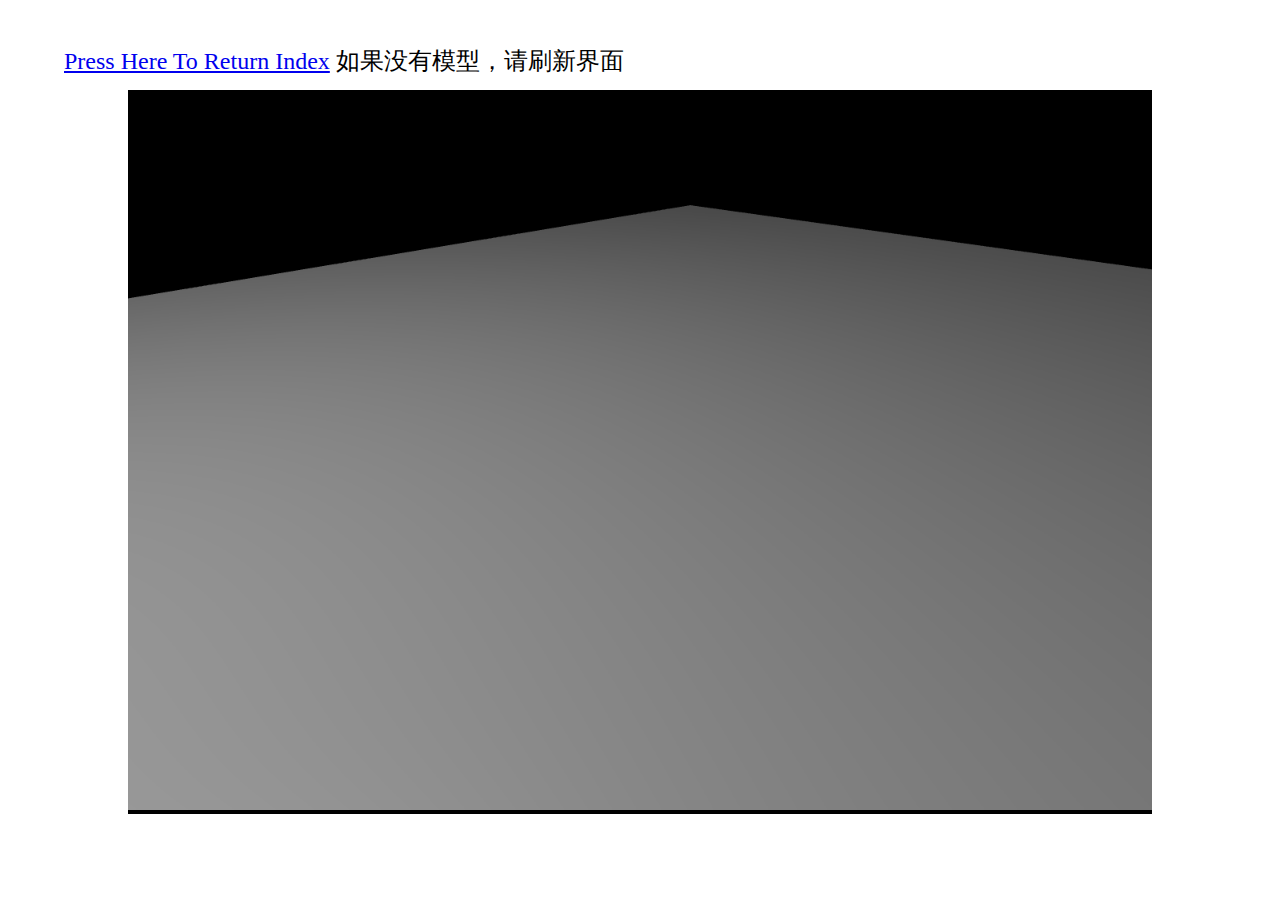
==== engine.html @ 41fd8c5b "index and engine" ====
<!DOCTYPE html>
<html>
	<head>
		<meta charset="UTF-8">
		<meta http-equiv="X-UA-Compatible" content="IE=edge">
		<meta name="viewport" content="width=device-width, initial-scale=1.0">
		<title>WELCOME</title>
        <link rel="stylesheet" href="css/index.css" type="text/css">
        <script src="lib/three.js" defer></script>
        <script src="lib/OrbitControls.js" defer></script>
        <script src="lib/gl-matrix-min.js" defer></script>
        <script type="text/javascript" src="lib/MTLLoader.js" defer></script>
        <script type="text/javascript" src="lib/OBJLoader.js" defer></script>
        <script type="text/javascript" src="lib/dat.gui.js" defer></script>

        <script src="src/shaders/Shader.js" defer></script>
        <script src="src/shaders/InternalShader.js" defer></script>

        <script src="src/materials/Material.js" defer></script>
        <script src="src/materials/ShadowMaterial.js" defer></script>
        <script src="src/materials/PhongMaterial.js" defer></script>

        <script src="src/textures/Texture.js" defer></script>
        <script src="src/textures/FBO.js" defer></script>

        <script src="src/objects/Mesh.js" defer></script>
        <script src="src/loads/loadOBJ.js" defer></script>
        <script src="src/loads/loadShader.js" defer></script>

        <script src="src/lights/Light.js" defer></script>
        <script src="src/lights/DirectionalLight.js" defer></script>
        <script src="src/lights/PointLight.js" defer></script>

        <script src="src/renderers/WebGLRenderer.js" defer></script>
        <script src="src/renderers/MeshRender.js" defer></script>
        <script src="src/engine.js" defer></script>
        <style>
            #main{
                position: relative;
                width:100%;
                height: 100vh;
                margin:0 auto; 		
                background-color: #49b1f5;
                background-position: center center;
                background-size: cover;
                background-repeat: no-repeat;
                background-attachment: fixed;
            }		
        </style>
	</head>



<body>
    <op>
        <hi><a href="index.html">Press Here To Return Index</a></hi>
        <hi>如果没有模型，请刷新界面</hi>
    </op>								
    <div class="container">
        <canvas id="glcanvas"></canvas>
    </div>
</body>

</html>
---- css/index.css ----
html,
body {
    margin: 0;
    height: 100%;
    width: 100%;
    overflow: hidden;
    background-color: white;
}

title {
    top: 0;
    width: 100%;
    height: 100%;
}

#glcanvas {
    top: 0;
    width: 100%;
    height: 100%;
    z-index: -1;

}

#page-header {
    position: relative;
    width: 100%;
    background-color: #49b1f5;
    background-position: center center;
    background-size: cover;
    background-repeat: no-repeat;
    -webkit-transition: all 0.5s;
    -moz-transition: all 0.5s;
    -o-transition: all 0.5s;
    -ms-transition: all 0.5s;
    transition: all 0.5s;
  }

.HeaderBackground{
    width:100%;
    height:0;
    padding-bottom: 100%;
    text-align: center;
}

.container{
    position:absolute;
    top:10%;
    left:10%;
    right:10%;
    z-index:99999;
    background-color: #000000;
}

.trans {
    position: absolute;
    top: 700px;
    left: 10%;
	width: 80%;
	height: 15%;
    text-align: center;
    background-color: rgba(255, 255, 255, 0.5);
}

h1 {
	height: 95px;
	line-height: 100px;
	text-align: center;
	font-size: 28px;
	font-family: "微软雅黑", "黑体", "宋体";
	margin: 0 auto;
}

ol {
	width: 70%;
	height: 80%;
    text-align: center;
	margin: 0 auto;
	font-size: 24px;
	line-height: 50px;
	color: rgb(0, 0, 0);
}

op {
    position: absolute;
    top: 5%;
    left: 5%;
	width: 70%;
	height: 80%;
	margin: 0 auto;
	font-size: 24px;
	color: rgb(0, 0, 0);
}


.menu {
	width: 80%;
	margin: 0 auto;
	text-align: center;
	font-size: 20px;
}
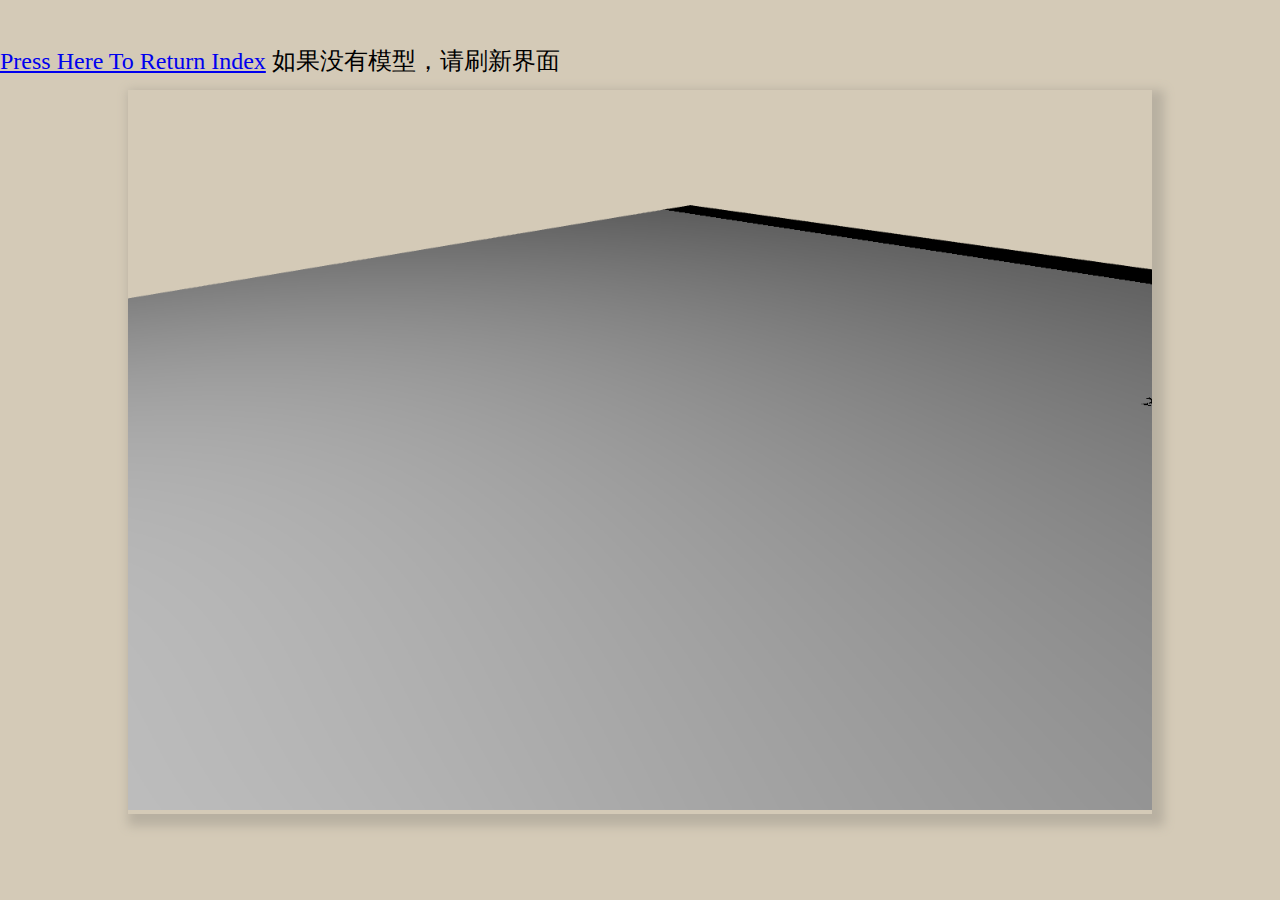
==== commit 92b89218: "Update ShadowMap" ====
--- a/engine.html
+++ b/engine.html
@@ -6,33 +6,42 @@
 		<meta name="viewport" content="width=device-width, initial-scale=1.0">
 		<title>WELCOME</title>
         <link rel="stylesheet" href="css/index.css" type="text/css">
+        <script src="lib/sh.js" defer></script>
         <script src="lib/three.js" defer></script>
+        <script src="lib/bvhtree.js" defer></script>
         <script src="lib/OrbitControls.js" defer></script>
         <script src="lib/gl-matrix-min.js" defer></script>
+        <script src="lib/RGBELoader.js" defer></script>
+        <script src="lib/math.js" defer></script>
         <script type="text/javascript" src="lib/MTLLoader.js" defer></script>
         <script type="text/javascript" src="lib/OBJLoader.js" defer></script>
         <script type="text/javascript" src="lib/dat.gui.js" defer></script>
-
+    
+        <script src="src/utils/tools.js" defer></script>
+    
         <script src="src/shaders/Shader.js" defer></script>
         <script src="src/shaders/InternalShader.js" defer></script>
-
+    
         <script src="src/materials/Material.js" defer></script>
         <script src="src/materials/ShadowMaterial.js" defer></script>
         <script src="src/materials/PhongMaterial.js" defer></script>
-
+        <script src="src/materials/SkyBoxMaterial.js" defer></script>
+    
         <script src="src/textures/Texture.js" defer></script>
         <script src="src/textures/FBO.js" defer></script>
-
+        <script src="src/textures/CubeTexture.js" defer></script>
+    
         <script src="src/objects/Mesh.js" defer></script>
         <script src="src/loads/loadOBJ.js" defer></script>
         <script src="src/loads/loadShader.js" defer></script>
-
+    
         <script src="src/lights/Light.js" defer></script>
         <script src="src/lights/DirectionalLight.js" defer></script>
         <script src="src/lights/PointLight.js" defer></script>
-
+    
         <script src="src/renderers/WebGLRenderer.js" defer></script>
         <script src="src/renderers/MeshRender.js" defer></script>
+    
         <script src="src/engine.js" defer></script>
         <style>
             #main{
@@ -59,6 +68,7 @@
     <div class="container">
         <canvas id="glcanvas"></canvas>
     </div>
+
 </body>
 
 </html>--- a/css/index.css
+++ b/css/index.css
@@ -4,7 +4,7 @@
     height: 100%;
     width: 100%;
     overflow: hidden;
-    background-color: white;
+    background-color: #d4cab7;
 }
 
 title {
@@ -14,7 +14,6 @@
 }
 
 #glcanvas {
-    top: 0;
     width: 100%;
     height: 100%;
     z-index: -1;
@@ -47,19 +46,44 @@
     top:10%;
     left:10%;
     right:10%;
+    z-index:1;
+    background-color: #d4cab7;
+    box-shadow: 6px 6px 10px 6px #b8b0a1;
+}
+
+.containerMobile{
+    position:absolute;
+    width:640px;
+	height:auto;
+    top: 20%;
+    left: 0%;
+    height: auto;
+    margin: 0 auto;
     z-index:99999;
     background-color: #000000;
 }
 
+
 .trans {
     position: absolute;
-    top: 700px;
+    top: 70%;
     left: 10%;
 	width: 80%;
 	height: 15%;
     text-align: center;
     background-color: rgba(255, 255, 255, 0.5);
 }
+
+.transM {
+    position: absolute;
+    top: 70%;
+    left: 0%;
+	right: 0%;
+	height: 15%;
+    text-align: center;
+    background-color: rgba(255, 255, 255, 0.5);
+}
+
 
 h1 {
 	height: 95px;
@@ -83,7 +107,7 @@
 op {
     position: absolute;
     top: 5%;
-    left: 5%;
+    left: 0%;
 	width: 70%;
 	height: 80%;
 	margin: 0 auto;
@@ -91,10 +115,49 @@
 	color: rgb(0, 0, 0);
 }
 
+opM {
+    position: relative;
+	width: 640px;
+	height: auto;
+	margin: 0 auto;
+	font-size: 24px;
+	color: rgb(0, 0, 0);
+}
 
 .menu {
 	width: 80%;
 	margin: 0 auto;
 	text-align: center;
 	font-size: 20px;
+}
+
+.progress{
+    position: fixed;
+    width:  100%;
+    height: 100%;
+}
+.progress .mask{
+    position: fixed;
+    width:  100%;
+    height: 100%;
+    background:  rgba(0,0,0,0.2);
+    z-index: 99;
+}
+.progress .loading{
+    width: 30em;
+    height: 1em;
+    background: #fff;
+    position: absolute;
+    left: 50%;
+    top: 50%;
+    transform: translate(-50%, -50%);
+    z-index: 100;
+    border-radius: 1em;
+}
+.progress .trends{
+    width: 0;
+    height: 100%;
+    background: red;
+    box-shadow: 1px 1px 10px red;
+    border-radius: 1em;
 }